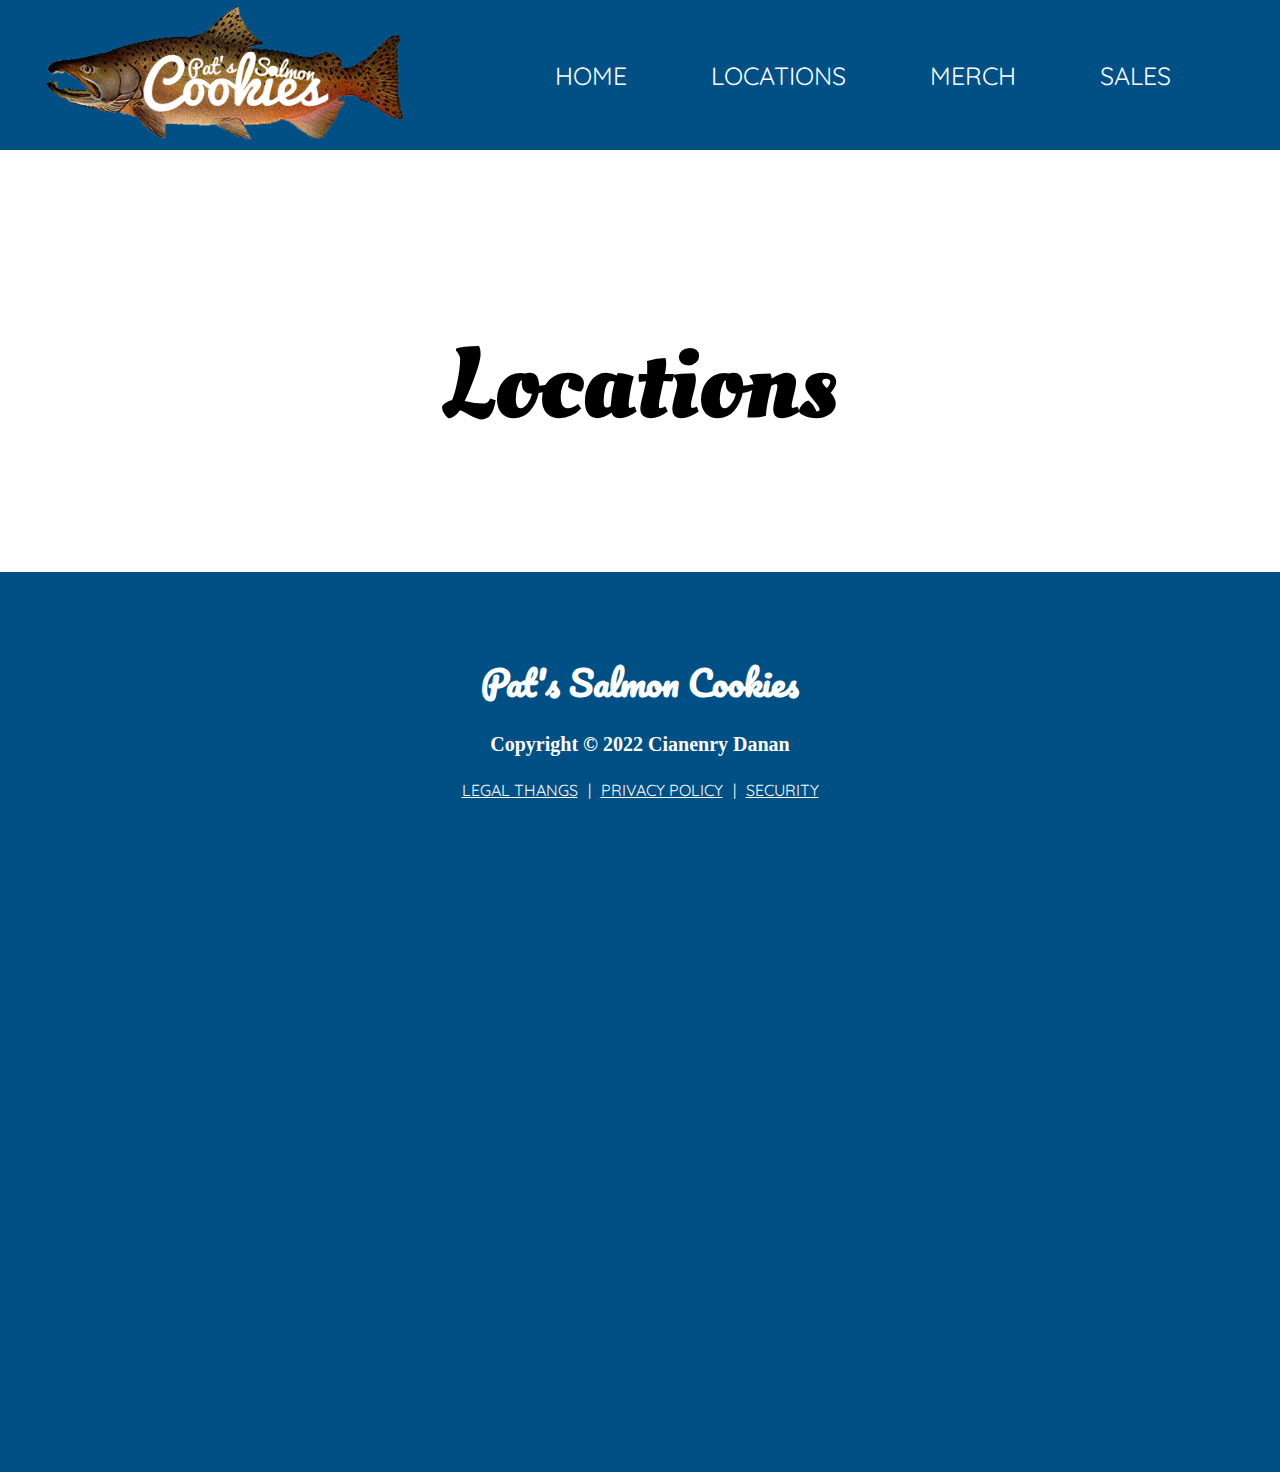
==== locations.html @ d1a89aec "Added a location page and messed with CSS" ====
<!DOCTYPE html>
<html lang="en">
<head>
    <meta charset="UTF-8">
    <meta http-equiv="X-UA-Compatible" content="IE=edge">
    <meta name="viewport" content="width=device-width, initial-scale=1.0">
    <link rel="stylesheet" href="style.css"/>
    <link href="https://fonts.googleapis.com/css2?family=Oleo+Script&family=Pacifico&family=Quicksand:wght@300;500&display=swap" rel="stylesheet">
    <title>Salmon Cookies</title>
</head>

<body>
    <header>
        <nav>
          <div id="logocontainter">
            <img src="photos/chinookLogo.png" id="logo">
          </div>
          <ul>
            <li><a href="index.html">HOME</a></li>
            <li><a href="locations.html">LOCATIONS</a></li>
            <li><a href="merch.html">MERCH</a></li>
            <li><a href="sales.html">SALES</a></li>
            <li>
          </ul>
        </nav>
      </header>
      <main>
      
          <h1 id="locations">Locations</h1>

        
      </main>
      <footer>
        <div id="feeter">
          <div>
            <h2 id="footHead">Pat's Salmon Cookies<h2>
            <p id="copyright">Copyright &copy; 2022 Cianenry Danan</p>
          </div>
          <div id="feetlink">
            <a href="http://bettercallsaul.amc.com/" target="_blank">LEGAL THANGS</a>
              |
            <a href="">PRIVACY POLICY</a>
             |
            <a href="https://www.sonypictures.com/movies/paulblartmallcop">SECURITY</a>
          </div>
        </div>
      </footer>
</body>
</html>
---- style.css ----
@font-face {
    font-family: lato;
    src: url(fonts/Lato-Regular.ttf);
}
body{
    margin: 0;
}

/* followed table styling from https://dev.to/dcodeyt/creating-beautiful-html-tables-with-css-428l */
main{
width: 1200px;
margin:auto;
display: flex;
justify-content: center;
flex-direction: column;
}

nav{
    display: flex;
    align-items: center;
    background-color: #005086;
    justify-content:space-around;
    width: 100%;
    height: 150px;
    margin-bottom: 100px;
    padding: 0;
    box-shadow: rgba(0, 0, 0, 0.5);
}

nav ul{
color: white;
list-style-type:none;
display: inline;
}

nav ul li{
    display: inline-block;
    padding: 10px;
    margin: 10px;
}

nav a{
    font-family: Quicksand, sans-serif;
    color: white;
    text-decoration: none;
    text-align: right;
    font-size: 25px;
    padding: 20px;
}



#logocontainer{
    text-align: center;
    position: relative;
}

#storename{
    margin: 0;
    padding: 0;
    position: absolute;
    font-family: Pacifico;
    color: white;
    font-size: 85px;
}

#logo{
  position: relative;
  width: 400px;
  height: auto;
}

table{
    font-family: 'Quicksand', sans-serif;;
    border-collapse: collapse;
    border-radius: 20px;
    margin: 100px 0;
    font-size: 0.9em;
    min-height: 400px;
    border-bottom:2px solid gainsboro;
    box-shadow: 0 0 20px rgba(0, 0, 0, 0.15);
    overflow: hidden;
}

th{
    text-align: left;
    font-weight: bold;
    color: #f0f0f0;
    background-color: #005086;
    padding: 15px;
}

td{
    border-bottom:2px solid gainsboro;
    text-align: left;
    padding: 12px 15px;
}

tr{
    border-bottom:  1px solid #dddddd;
}

tr:nth-of-type(even){
    background-color: #f3f3f3;
}

tr:nth-of-type(odd){
    color: #005086;
    font-weight: bold;
}

form{
    display: flex;
    justify-content: center;
    font-family: 'Quicksand', sans-serif;
    border-radius: 20px;
    margin-top: 30px;
    font-size: 0.9em;
    min-height: 200px;
    width: auto;
    border-bottom:2px solid gainsboro;
    box-shadow: 0 0 20px rgba(0, 0, 0, 0.15);
    overflow: hidden;
    margin: 15px;
}

legend{
    font-family: 'Oleo Script', cursive;
    color: #005086;
    font-size: 50px;
    text-align:center;
}

fieldset{
    display: flex;
    flex-direction: row;
    justify-content: flex-end;
    margin: 50px;
    background-color: #dddddd;
    border-radius: 20px;
    width: 50px;
    height: 200px;
    border: 4px solid ;
}

label{
    width: 120px;
}

input{
    height: 20px;
    width: 100px;
}

fieldset > section{
    display: flex;
    justify-content: space-evenly;
    align-items: center;
    margin: 3px;
    padding: 4px;
}

button{
    width:  100px;
    height: 30px;
}

footer{
    display: flex;
    text-align: center;
    align-content: flex-start;
    flex-direction: column;
    font-family: Quicksand;
    color: white;
    display:flex;
    margin-top: 50px;
    min-height: 100vh;
    background-color: #005086;
    width: 100%;
}

#footHead{
    font-family: Pacifico;
    font-size: 35px;
    margin-bottom: 0;
    padding-bottom: 0;
}

#copyright{
    font-family: 'Times New Roman', Times, serif;
    font-size: 20px;
    margin:0;
    padding: 0;
 }

#feeter{
    margin: auto;
    margin-top: 50px;
    width: 800px;
}

#feetlink{
    margin: 20px;
    padding: 4px;

}
#feetlink > a{
    text-transform: capitalize;
    padding: 4px;
    margin: 2px;
    font-family: Quicksand, Arial, Helvetica, sans-serif;
    color: white;
    min-width: 1000px;
}
 
/* merch page */

#merchmain{
    display: flex;
    justify-content:space-around;
    flex-direction: row;
}
#mercharticle{
display: flex;
flex-direction: column;
align-items: flex-start;
}

#merch{
    font-family: 'Oleo Script', cursive;
    margin-top: 0;
    font-size: 100px;
    margin-bottom:0px;
}

#shirt{
    text-align: center;
}

/* home page */



#navhome{
    margin: 0;    
}

.hero-image{
    background-image: url('photos/family.jpg');
    background-size: 100%;
    height: 100%;
    width: 100%;
    background-position: center;
    background-repeat: no-repeat;
    background-size: cover;
    position: relative;


}

.hero-text{
    font-family: Quicksand;
    font-size: 16pt;
    color: white;
    text-shadow: 2px 2px #000000;
    margin: auto;
    width: 960px;

}

article > p{
    font-family: Quicksand;
    color: #070303;

}
#homehead{
    font-family: 'Oleo Script', cursive;
    font-size: 75px;
    text-align: center;
}

#locations {
    text-align: center;
    font-size: 100px;
    font-family: 'Oleo Script', cursive;
}
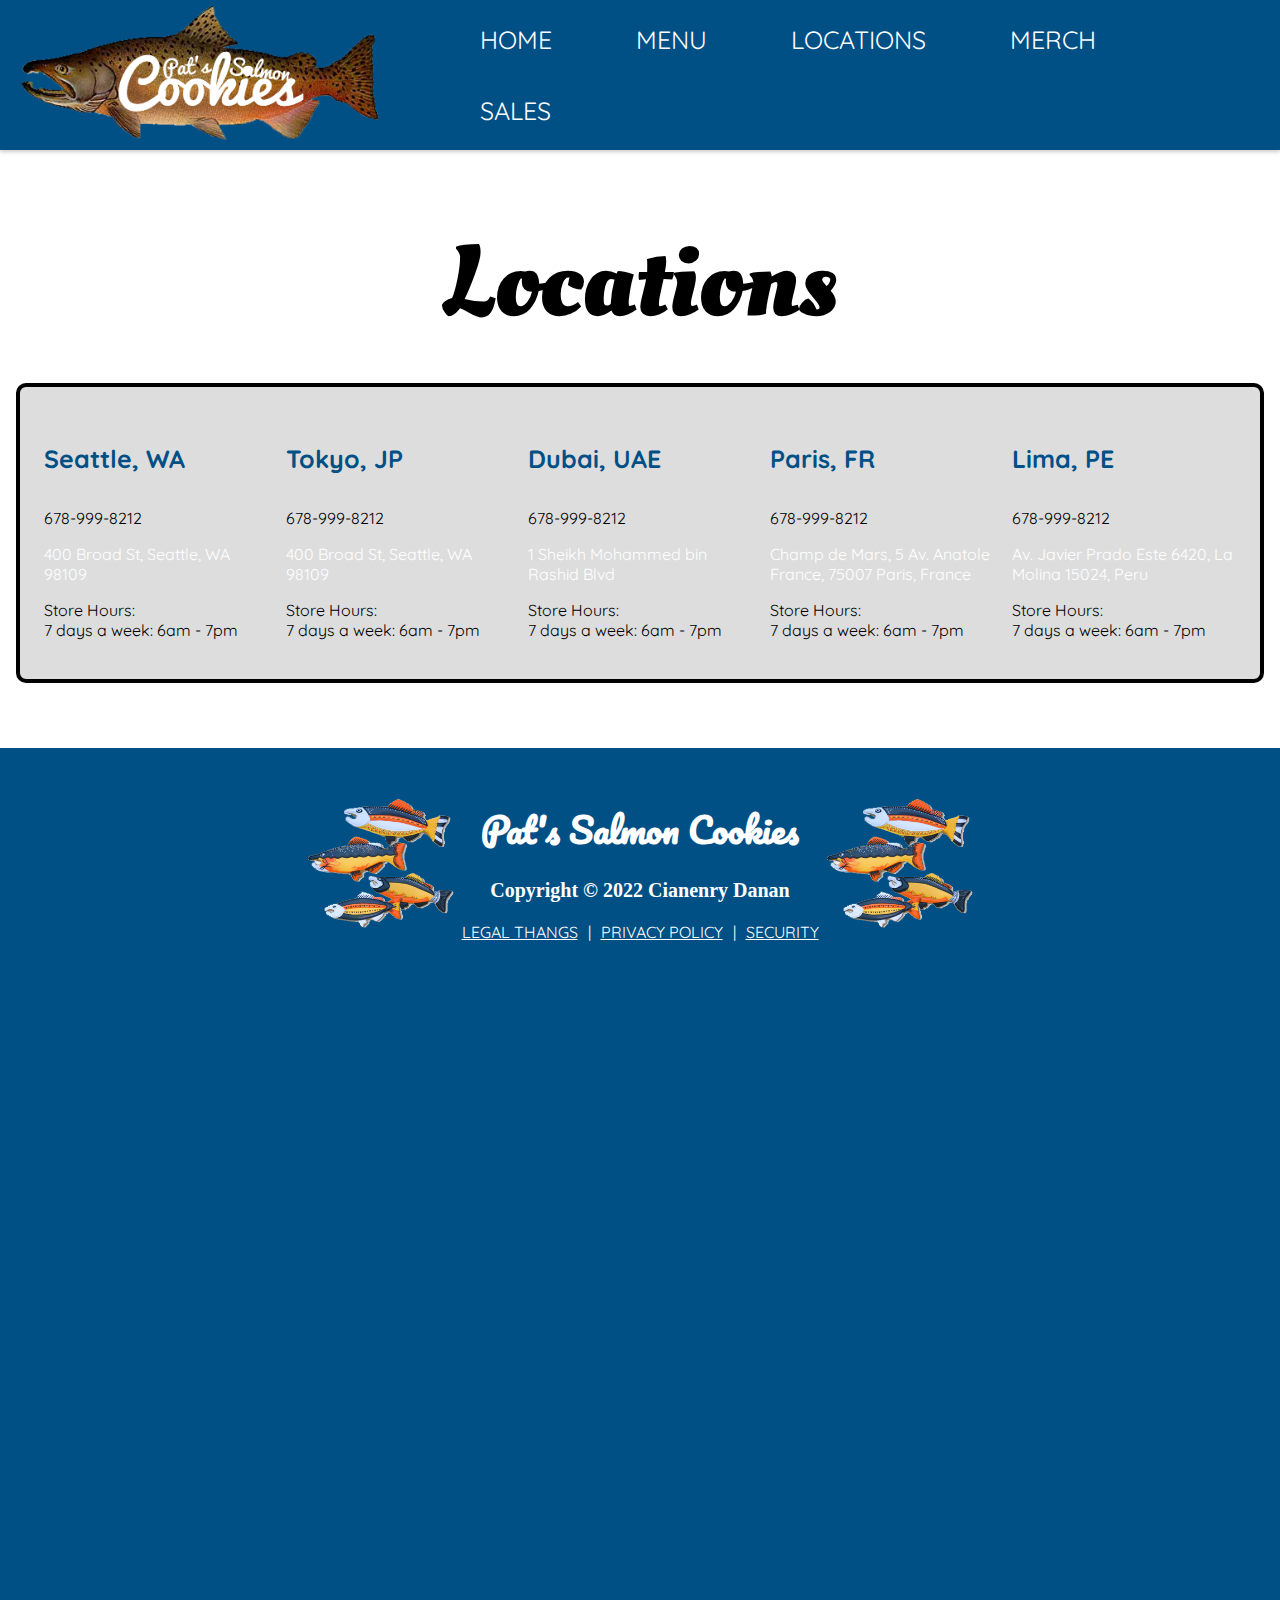
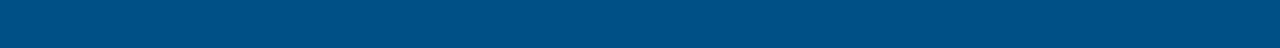
==== commit e3f60122: "Finished." ====
--- a/locations.html
+++ b/locations.html
@@ -17,6 +17,7 @@
           </div>
           <ul>
             <li><a href="index.html">HOME</a></li>
+            <li><a href="menu.html">MENU</a></li>
             <li><a href="locations.html">LOCATIONS</a></li>
             <li><a href="merch.html">MERCH</a></li>
             <li><a href="sales.html">SALES</a></li>
@@ -25,14 +26,46 @@
         </nav>
       </header>
       <main>
-      
-          <h1 id="locations">Locations</h1>
-
-        
+        <h1 class="topheader" id="locations">Locations</h1>
+        <div id="locations-container">
+          <div class="locationsdiv">
+            <h4>Seattle, WA</h4> 
+            <p>678-999-8212</p>
+            <p class="locationsp">400 Broad St, Seattle, WA 98109</p>
+            <p>Store Hours: <br> 7 days a week: 6am - 7pm</p>
+          </div>
+          <div class="locationsdiv">
+            <h4>Tokyo, JP</h4>
+            <p>678-999-8212</p>
+            <p class="locationsp">400 Broad St, Seattle, WA 98109</p>
+            <p>Store Hours: <br> 7 days a week: 6am - 7pm</p>
+          </div>
+          <div class="locationsdiv">
+            <h4>Dubai, UAE</h4> 
+            <p>678-999-8212</p>
+            <p class="locationsp">1 Sheikh Mohammed bin Rashid Blvd</p>
+            <p>Store Hours: <br> 7 days a week: 6am - 7pm</p>
+          </div>
+          <div class="locationsdiv">
+            <h4>Paris, FR</h4> 
+            <p>678-999-8212</p>
+            <p class="locationsp">Champ de Mars, 5 Av. Anatole France, 75007 Paris, France</p>
+            <p>Store Hours: <br> 7 days a week: 6am - 7pm</p>
+          </div>
+          <div class="locationsdiv">
+            <h4>Lima,  PE</h4> 
+            <p>678-999-8212</p>
+            <p class="locationsp">Av. Javier Prado Este 6420, La Molina 15024, Peru</p>
+            <p>Store Hours: <br> 7 days a week: 6am - 7pm</p>
+          </div>
+        </div>
       </main>
       <footer>
+        <div>
+          <img src="photos/fish.png" class="footerFish">
+        </div>
         <div id="feeter">
-          <div>
+          <div id="footHeader">
             <h2 id="footHead">Pat's Salmon Cookies<h2>
             <p id="copyright">Copyright &copy; 2022 Cianenry Danan</p>
           </div>
@@ -44,6 +77,9 @@
             <a href="https://www.sonypictures.com/movies/paulblartmallcop">SECURITY</a>
           </div>
         </div>
+        <div>
+          <img src="photos/fish.png" class="footerFish">
+        </div>
       </footer>
 </body>
 </html>--- a/style.css
+++ b/style.css
@@ -8,7 +8,7 @@
 
 /* followed table styling from https://dev.to/dcodeyt/creating-beautiful-html-tables-with-css-428l */
 main{
-width: 1200px;
+width: 1278px;
 margin:auto;
 display: flex;
 justify-content: center;
@@ -22,9 +22,9 @@
     justify-content:space-around;
     width: 100%;
     height: 150px;
-    margin-bottom: 100px;
+    margin-bottom: 15px;
     padding: 0;
-    box-shadow: rgba(0, 0, 0, 0.5);
+    box-shadow: 0 2px 4px 0 rgba(0,0,0,.2);
 }
 
 nav ul{
@@ -48,7 +48,9 @@
     padding: 20px;
 }
 
-
+a:hover{
+    color:#646262
+}
 
 #logocontainer{
     text-align: center;
@@ -70,11 +72,17 @@
   height: auto;
 }
 
+#sales{
+    text-align: center;
+    margin-top: 15px;
+    margin-bottom: 15px;
+}
+
 table{
     font-family: 'Quicksand', sans-serif;;
     border-collapse: collapse;
     border-radius: 20px;
-    margin: 100px 0;
+    margin: 15px 0;
     font-size: 0.9em;
     min-height: 400px;
     border-bottom:2px solid gainsboro;
@@ -168,8 +176,7 @@
 footer{
     display: flex;
     text-align: center;
-    align-content: flex-start;
-    flex-direction: column;
+    justify-content: center;
     font-family: Quicksand;
     color: white;
     display:flex;
@@ -179,11 +186,17 @@
     width: 100%;
 }
 
+#foodHeader{
+    margin:0;
+    padding: 0;
+}
+
 #footHead{
     font-family: Pacifico;
     font-size: 35px;
-    margin-bottom: 0;
+    margin: 0;
     padding-bottom: 0;
+    padding:0;
 }
 
 #copyright{
@@ -194,14 +207,16 @@
  }
 
 #feeter{
-    margin: auto;
+    display: flex;
+    text-align: center;
+    align-content: flex-start;
+    flex-direction: column;
     margin-top: 50px;
-    width: 800px;
 }
 
 #feetlink{
-    margin: 20px;
-    padding: 4px;
+    margin: 0px;
+    padding: 0px;
 
 }
 #feetlink > a{
@@ -212,44 +227,89 @@
     color: white;
     min-width: 1000px;
 }
+
+.footerFish{
+    margin-top: 50px;
+    width: 150px;
+    height: auto;
+}
  
 /* merch page */
 
+
 #merchmain{
     display: flex;
     justify-content:space-around;
     flex-direction: row;
-}
+    width:1600px;
+}
+
 #mercharticle{
 display: flex;
 flex-direction: column;
 align-items: flex-start;
 }
 
-#merch{
+#pmerch{
+    width: 75%;
+    margin-left:16px;
+}
+
+#merch-container{
+    margin-top: 100px;
+    margin-bottom: 50px;
+    display: flex;
+    justify-content: space-between;
+    width: 1980px;
+}
+
+.topheader{
     font-family: 'Oleo Script', cursive;
     margin-top: 0;
     font-size: 100px;
-    margin-bottom:0px;
+    margin-bottom:15px;
 }
 
 #shirt{
     text-align: center;
 }
 
+#cutterdiv{
+    display: flex;
+    justify-content: center;
+}
+
+#cutterp{
+    font-family: Quicksand;
+    width: 550px;
+    margin-left: 30px;
+    font-size: 30px;
+}
+
+#cutterimg{
+    border-radius: 30px;
+    box-shadow: 0 0 20px rgba(0, 0, 0, 0.15);
+}
+
 /* home page */
-
-
 
 #navhome{
     margin: 0;    
 }
 
+#hero-container{
+    display: flex;
+    align-items: center;
+    justify-content: center;
+    width: 1278px;
+    
+}
+
 .hero-image{
-    background-image: url('photos/family.jpg');
-    background-size: 100%;
-    height: 100%;
-    width: 100%;
+    background-image: linear-gradient(rgba(0, 0, 0, .6), rgba(0, 0, 0, 0)), url('photos/family.jpg');;
+    box-shadow: 0 0 20px rgba(0, 0, 0, 0.15);
+    height: 720px;
+    width: 1278px;
     background-position: center;
     background-repeat: no-repeat;
     background-size: cover;
@@ -262,7 +322,7 @@
     font-family: Quicksand;
     font-size: 16pt;
     color: white;
-    text-shadow: 2px 2px #000000;
+    /* text-shadow: 2px 2px #000000; */
     margin: auto;
     width: 960px;
 
@@ -279,8 +339,69 @@
     text-align: center;
 }
 
+#mainp{
+    font-size: 30px;
+}
+
+#fineprint{
+    font-size: 8px;
+}
+
 #locations {
     text-align: center;
     font-size: 100px;
     font-family: 'Oleo Script', cursive;
-}+    margin-top:50px
+}
+
+#locations-container{
+    display: flex;
+    flex-direction: row;
+    justify-content: space-around;
+    align-items: center;
+    margin: 15px;
+    padding: 15px;
+    border: 4px solid black;
+    border-radius: 10px;
+    background-color: #dddddd;
+    font-family: Quicksand;
+}
+
+.locationsp{
+    width: 225px;
+    color: white;
+   
+}
+
+.locationsdiv{
+    margin:8px;
+}
+
+h4 {
+    color: #005086;
+    font-size: 25px;
+}
+
+#menu{
+    display: flex;
+    align-items: center;
+    justify-content: center;
+    flex-direction: column;
+    margin-top: 50px;
+}
+
+#menudiv{
+    display: flex;
+}
+
+.cookiediv{
+    text-align: center;
+    margin: 15px;
+    padding: 15px;
+    font-family: Quicksand;
+}
+
+#salmoncookie{
+    font-size: 20px;
+    
+}
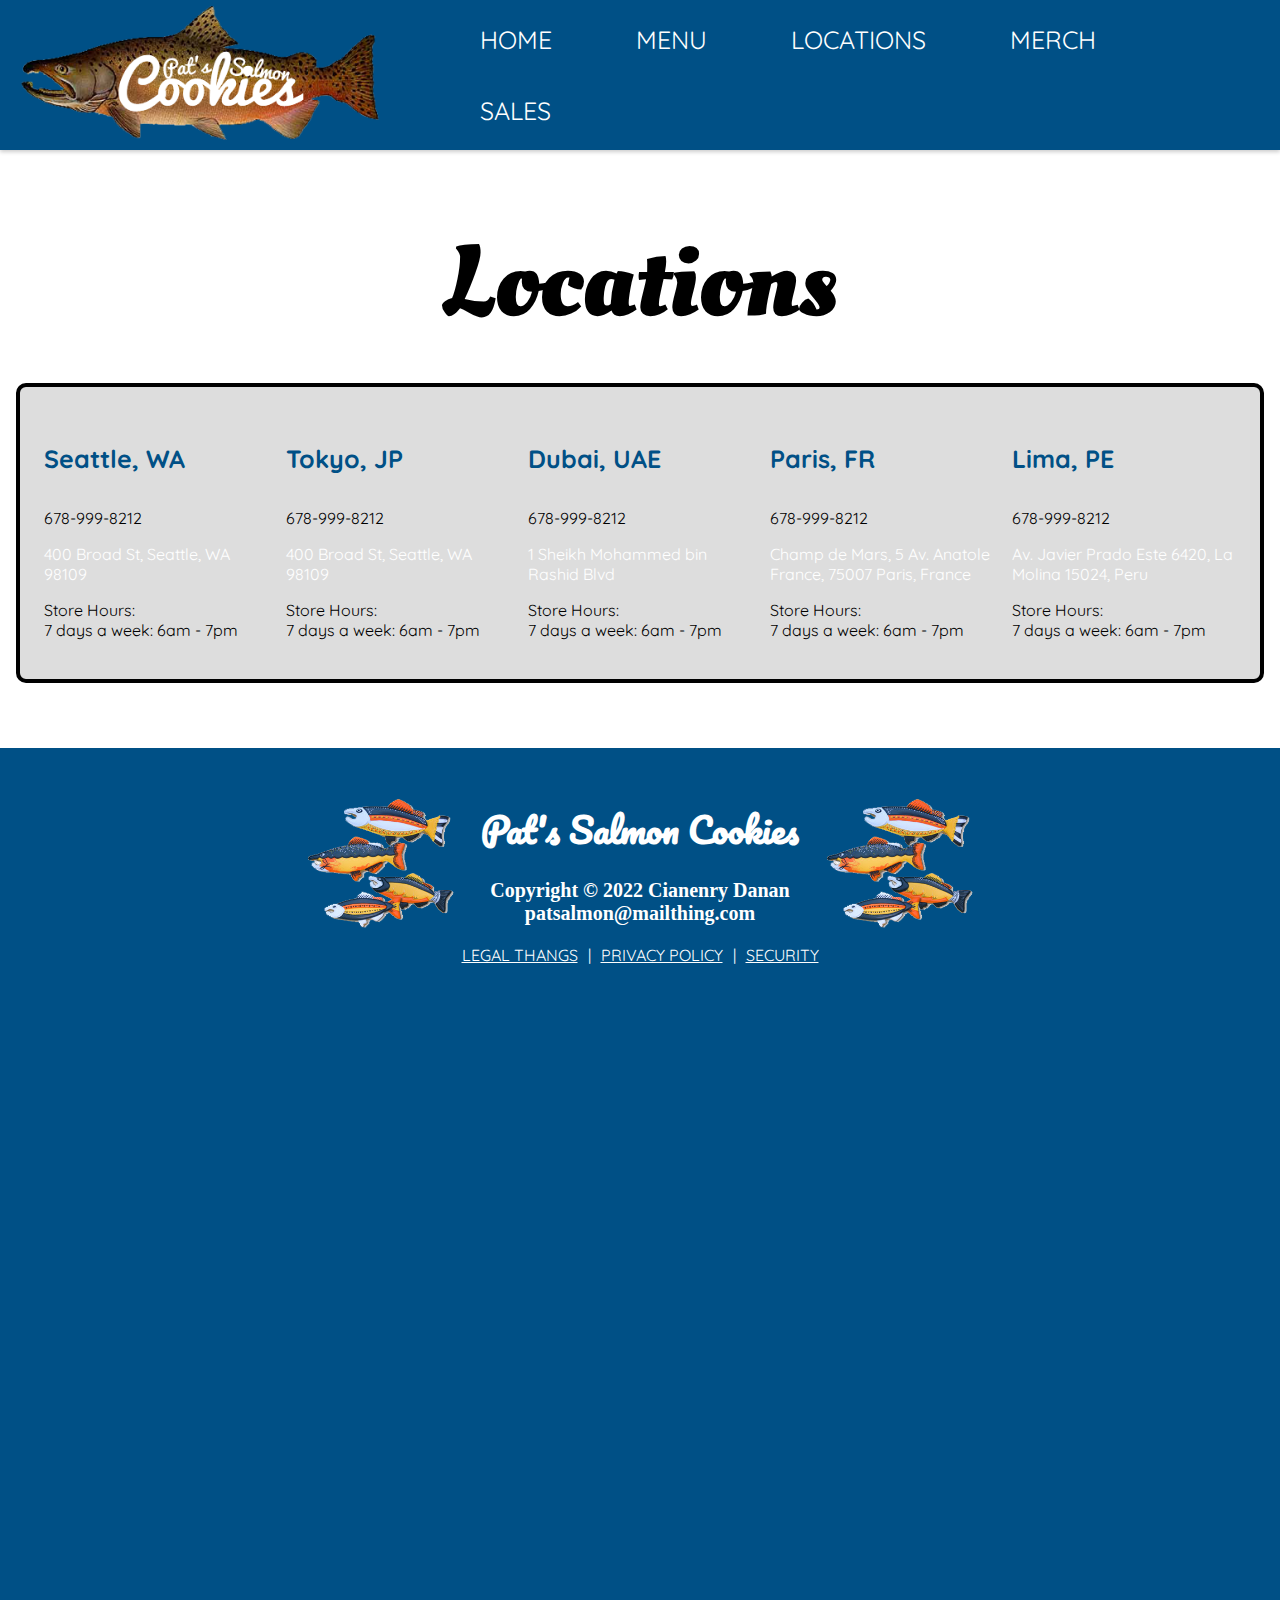
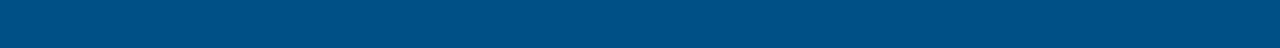
==== commit d30e336f: "Added email." ====
--- a/locations.html
+++ b/locations.html
@@ -67,13 +67,13 @@
         <div id="feeter">
           <div id="footHeader">
             <h2 id="footHead">Pat's Salmon Cookies<h2>
-            <p id="copyright">Copyright &copy; 2022 Cianenry Danan</p>
+            <p id="copyright">Copyright &copy; 2022 Cianenry Danan <br>patsalmon@mailthing.com</p>
           </div>
           <div id="feetlink">
             <a href="http://bettercallsaul.amc.com/" target="_blank">LEGAL THANGS</a>
               |
             <a href="">PRIVACY POLICY</a>
-             |
+              |
             <a href="https://www.sonypictures.com/movies/paulblartmallcop">SECURITY</a>
           </div>
         </div>
